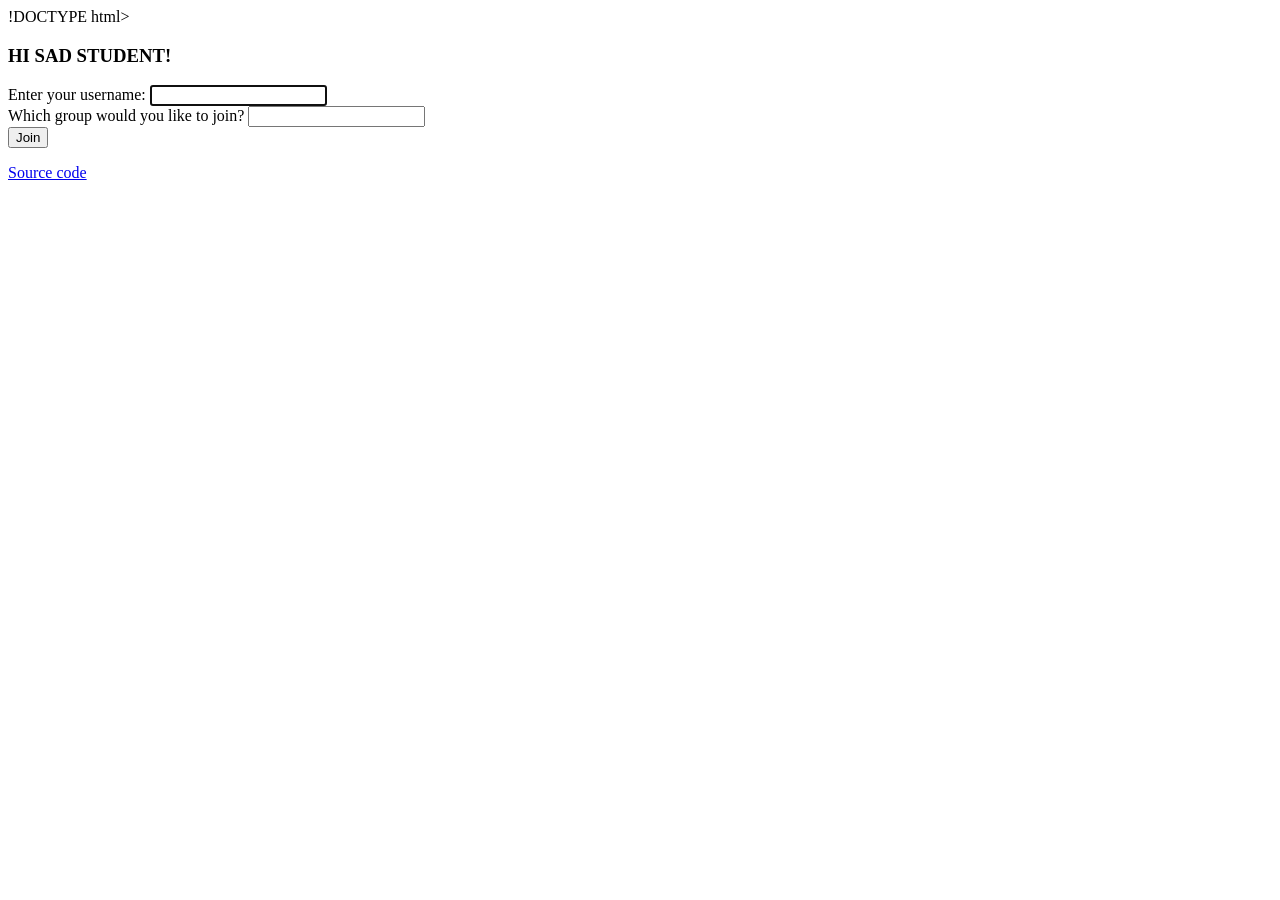
==== public/index.html @ 52d7de6e "Create index.html" ====
!DOCTYPE html>
<html>
<head>
  <meta charset="utf-8">
  <title>Join the chat!</title>
  <meta name="viewport" content="width=device-width, initial-scale=1, user-scalable=no">
  <link rel="stylesheet" href="style.css">
</head>
<body class="centered-form">
  <div class="centered-form__form">
    <form action="/chat.html">
      <div class="form-field">
        <h3>HI SAD STUDENT!</h3>
      </div>
      <div class="form-field">
        <label>Enter your username:</label>
        <input type="text" name="username" autofocus>
      </div>
      <div class="form-field">
        <label>Which group would you like to join?</label>
        <input type="text" name="room">
      </div>
      <div class="form-field">
        <button>Join</button>
      </div>
    </form>
    <p class="source-code"><a href="https://github.com/Evm7/ChatBox">Source code</a></p>
  </div>
</body>
</html>
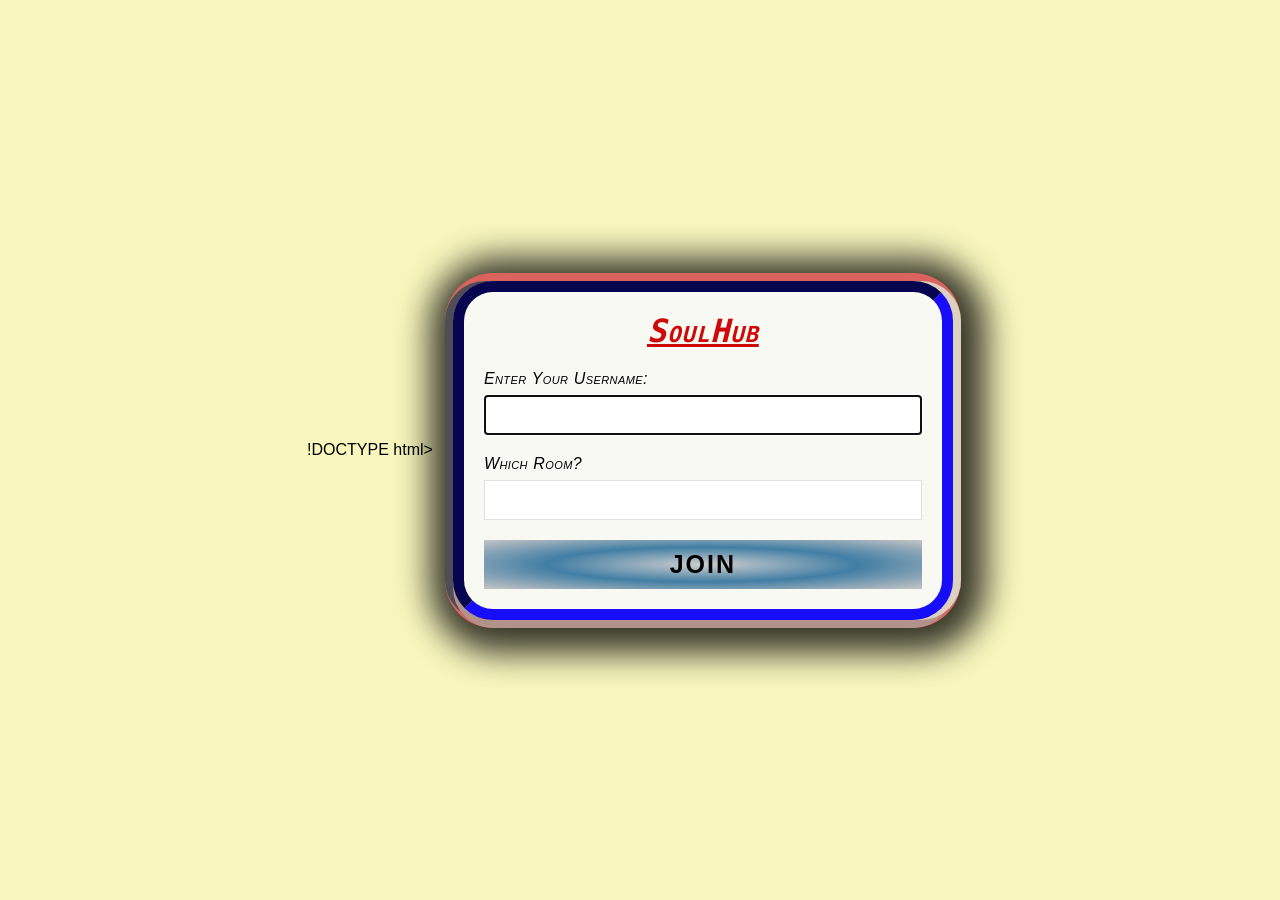
==== commit f0a30b87: "Update index.html" ====
--- a/public/index.html
+++ b/public/index.html
@@ -10,21 +10,20 @@
   <div class="centered-form__form">
     <form action="/chat.html">
       <div class="form-field">
-        <h3>HI SAD STUDENT!</h3>
+        <h3>SoulHub</h3>
       </div>
       <div class="form-field">
         <label>Enter your username:</label>
         <input type="text" name="username" autofocus>
       </div>
       <div class="form-field">
-        <label>Which group would you like to join?</label>
+        <label>Which Room?</label>
         <input type="text" name="room">
       </div>
       <div class="form-field">
         <button>Join</button>
       </div>
     </form>
-    <p class="source-code"><a href="https://github.com/Evm7/ChatBox">Source code</a></p>
   </div>
 </body>
 </html>
--- a/public/style.css
+++ b/public/style.css
@@ -0,0 +1,322 @@
+* {
+    box-sizing: border-box;
+    margin: 0;
+    padding: 0;
+    font-family: "Helvetica Neue", Arial, Helvetica;
+    font-weight: normal;
+    font-size: medium;
+}
+
+ul,
+li {
+    list-style-position: inside;
+}
+
+h3 {
+    font-weight: 600;
+    font-family: "Lucida Console", Monaco, monospace;
+    font-size: 22px;
+    letter-spacing: 1px;
+    word-spacing: -1px;
+    color: #CF0808;
+    font-weight: 700;
+    text-align: center;
+    font-size: xx-large;
+    text-decoration: underline
+}
+
+button {
+    border: none;
+    font-family: Impact, Charcoal, sans-serif;
+    font-size: 25px;
+    letter-spacing: 2px;
+    word-spacing: 2px;
+    color: #000000;
+    font-weight: 700;
+    text-decoration: none;
+    font-style: normal;
+    font-variant: small-caps;
+    text-transform: uppercase;
+    cursor: pointer;
+    padding: 10px;
+    transition: background .3s ease;
+    background: #CECECE;
+    background: -moz-radial-gradient(center, #CECECE 0%, #417EA4 50%, #C5C5C5 100%);
+    background: -webkit-radial-gradient(center, #CECECE 0%, #417EA4 50%, #C5C5C5 100%);
+    background: radial-gradient(ellipse at center, #CECECE 0%, #417EA4 50%, #C5C5C5 100%);
+}
+
+button:hover {
+    border: none;
+    background: #1F4C69;
+    color: white;
+    padding: 10px;
+}
+
+button:disabled {
+    cursor: default;
+    background: #698ea5;
+}
+
+.centered-form {
+    display: flex;
+    align-items: center;
+    height: 100vh;
+    width: 100vw;
+    justify-content: center;
+    background: rgba(245, 242, 143, 0.59) url("https://profesoresim2019.upc.edu/wp/wp-content/uploads/2018/09/logo_UPC.png") repeat-x scroll 50% 50%;
+}
+
+.centered-form__form {
+    background: rgba(250, 250, 250, 0.9);
+    border: 11px inset #1009A4;
+    border-radius: 40px;
+    padding: 0px 20px;
+    margin: 20px;
+    width: 500px;
+    -webkit-box-shadow: 8px 0px 0px 0px #DCD0C0, 0px 8px 0px 0px #B1938B, -8px 0px 0px 0px #4E4E56, 0px 0px 0px 8px #DA635D, 5px 5px 33px 28px rgba(0, 0, 0, 0.78);
+    box-shadow: 8px 0px 0px 0px #DCD0C0, 0px 8px 0px 0px #B1938B, -8px 0px 0px 0px #4E4E56, 0px 0px 0px 8px #DA635D, 5px 5px 33px 28px rgba(0, 0, 0, 0.78);
+}
+
+.form-field {
+    margin: 20px 0;
+    font-family: Georgia, serif;
+    font-size: 17px;
+    letter-spacing: 0.4px;
+    word-spacing: 0.6px;
+    color: #000000;
+    font-weight: 700;
+    text-decoration: none;
+    font-style: italic;
+    font-variant: small-caps;
+    text-transform: capitalize;
+}
+
+.form-field > * {
+    width: 100%;
+}
+
+.form-field label {
+    display: block;
+    margin-bottom: 7px;
+}
+
+.form-field input,
+.form-field select {
+    border: 1px solid #e1e1e1;
+    padding: 10px;
+}
+
+.chat {
+    display: flex;
+}
+
+.RoomName {
+    background: #CE5937;
+    background: linear-gradient(to right, #CE5937 0%, #1C6EA4 50%, #C59237 100%);
+    box-shadow: 8px 0px 0px 0px #DCD0C0, 0px 8px 0px 0px #B1938B, -8px 0px 0px 0px #4E4E56, 0px 0px 0px 8px #DA635D, 5px 5px 15px 5px rgba(0, 0, 0, 0);
+    margin-left: 10px;
+    margin-right: 10px;
+}
+
+.RoomName__text {
+    color: white;
+    font-weight: 700;
+    text-decoration: none;
+    font-style: normal;
+    font-variant: small-caps;
+    text-transform: none;
+}
+/*The animtion code for making dissappear*/
+@keyframes fadeaway {
+    0% {opacity: 1;}
+    100% {opacity: 0; display: none;}
+}
+
+.feedback__info {
+	animation-name: fadeaway;
+    animation-duration: 2s;
+    animation-delay: 2s;
+    animation-fill-mode: forwards;
+
+   }
+
+.chat__sidebar {
+    overflow-y: scroll;
+    width: 20vw;
+    height: 100vh;
+    background: #CE5937;
+    background: -moz-linear-gradient(left, #CE5937 0%, #1C6EA4 50%, #C59237 100%);
+    background: -webkit-linear-gradient(left, #CE5937 0%, #1C6EA4 50%, #C59237 100%);
+    background: linear-gradient(to right, #CE5937 0%, #1C6EA4 50%, #C59237 100%);
+}
+
+.chat__sidebar h3 {
+    color: #e6eaee;
+    margin: 10px 20px;
+    text-align: left;
+}
+
+.chat__sidebar ul {
+    list-style-type: none;
+}
+
+.chat__sidebar li {
+    background: #e6eaee;
+    border: 1px solid #e1e1e1;
+    border-radius: 5px;
+    padding: 10px;
+    margin: 10px;
+    font-size: 20px;
+}
+
+.chat__main {
+    display: flex;
+    flex-direction: column;
+    height: 100vh;
+    width: 100%;
+}
+
+.chat__messages {
+    flex-grow: 1;
+    overflow-y: scroll;
+}
+
+.chat__footer {
+    background: #e6eaee;
+    display: flex;
+    padding: 10px;
+    /*height: 60px;*/
+    flex-shrink: 0;
+}
+
+.chat__footer form {
+    flex-grow: 1;
+    display: flex;
+}
+
+.chat__footer form * {
+    margin-right: 10px;
+}
+
+.chat__footer input {
+    border: none;
+    padding: 10px;
+    flex-grow: 1;
+}
+
+.chat__messages {
+    list-style-type: none;
+    padding: 10px;
+}
+
+.source-code {
+    text-align: center;
+    margin-bottom: 10px;
+}
+
+body {
+    margin: 0;
+    font-family: Arial, Helvetica, sans-serif;
+    background: url('http://forums.crackberry.com/attachments/blackberry-10-wallpapers-f308/137432d1361639896t-z10-wallpaper-set-z10-music.jpg');
+}
+
+.speech-wrapper {
+    padding: 10px 40px;
+}
+
+.bubble {
+    width: 35vw;
+    height: auto;
+    display: block;
+    background: #f5f5f5;
+    border-radius: 4px;
+    box-shadow: 2px 8px 5px #000;
+    position: relative;
+    margin: 0 0 0px;
+}
+
+.bubble_alt {
+    width: 35vw;
+    height: auto;
+    display: block;
+    background: #f5f5f5;
+    border-radius: 4px;
+    box-shadow: 2px 8px 5px #000;
+    position: relative;
+    right: -45%;
+}
+
+.txt {
+    padding: 8px 55px 8px 14px;
+}
+
+.name {
+    font-weight: 600;
+    font-size: 16px;
+    margin: 0 0 4px;
+    color: black;
+}
+
+span {
+    font-weight: normal;
+    color: #b3b3b3;
+}
+
+.alt {
+    color: #2ecc71;
+}
+
+.message {
+    font-size: 15px;
+    margin: 0;
+    color: #2b2b2b;
+}
+
+.timestamp {
+    font-size: 14px;
+    position: absolute;
+    bottom: 8px;
+    right: 10px;
+    text-transform: uppercase;
+    color: #999
+}
+
+.bubble-arrow {
+    position: absolute;
+    width: 0;
+    bottom: 42px;
+    left: -16px;
+    height: 0;
+}
+
+.bubble-arrow_alt {
+    position: absolute;
+    width: 0;
+    right: -2px;
+    bottom: 40px;
+    left: auto;
+    height: 0;
+}
+
+.bubble-arrow:after {
+    content: "";
+    position: absolute;
+    border: 0 solid transparent;
+    border-top: 9px solid #f5f5f5;
+    border-radius: 0 20px 0;
+    width: 15px;
+    height: 30px;
+    transform: rotate(145deg);
+}
+
+.bubble-arrow_alt:after {
+    content: "";
+    position: absolute;
+    border: 0 solid transparent;
+    border-top: 9px solid #f5f5f5;
+    border-radius: 0 20px 0;
+    width: 15px;
+    height: 30px;
+    transform: rotate(45deg) scaleY(-1);
+}
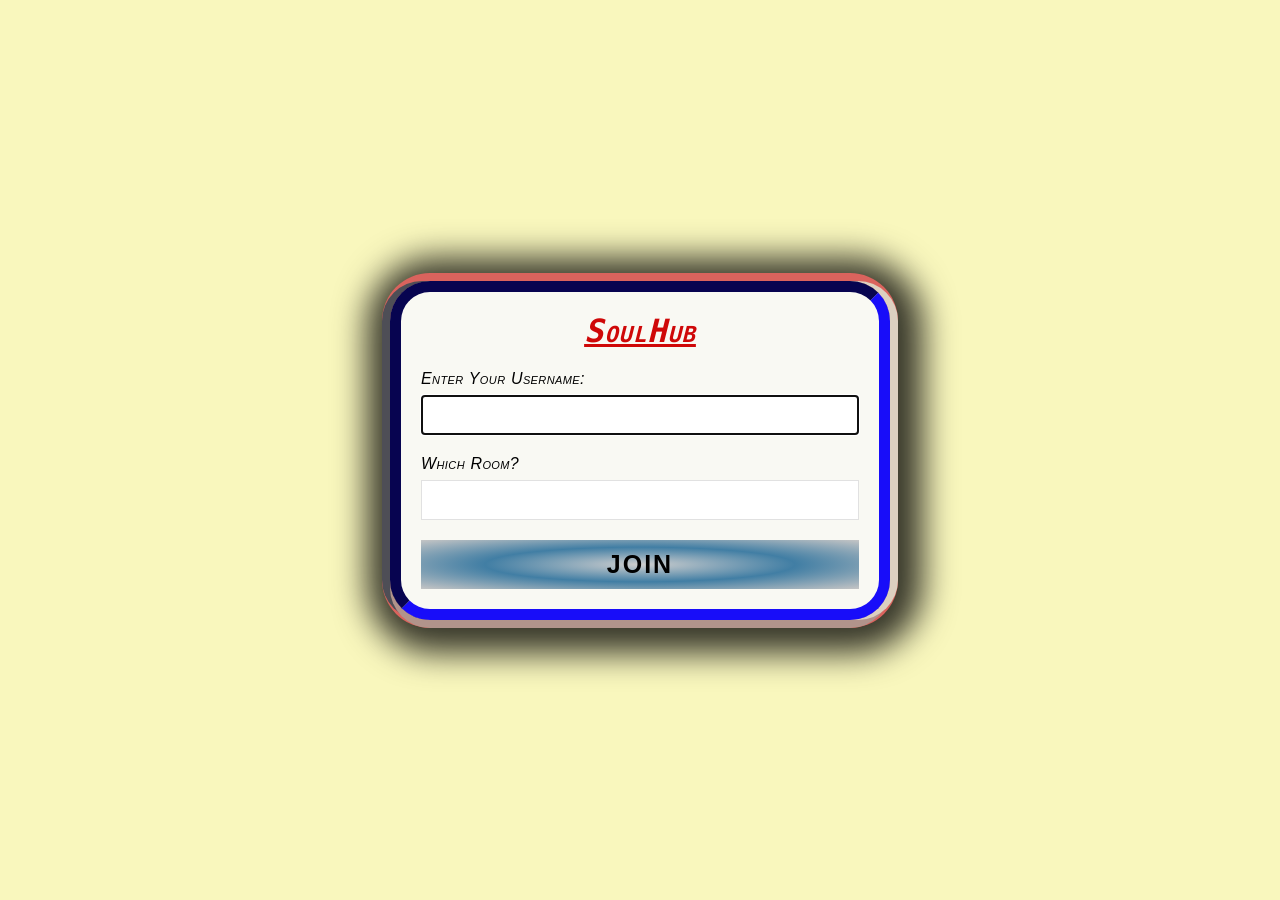
==== commit 37c75887: "Update index.html" ====
--- a/public/index.html
+++ b/public/index.html
@@ -1,4 +1,4 @@
-!DOCTYPE html>
+<!DOCTYPE html>
 <html>
 <head>
   <meta charset="utf-8">
